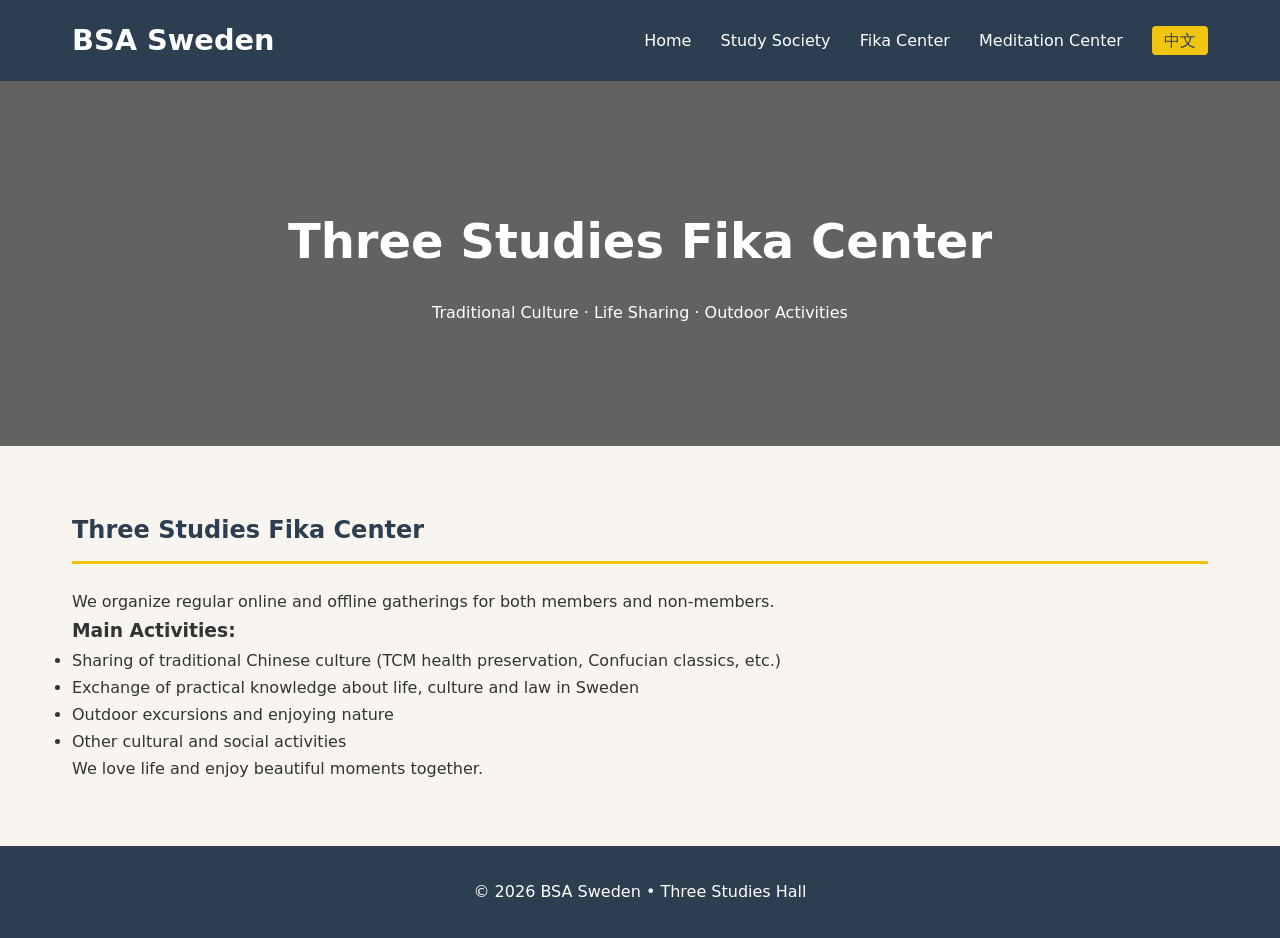
==== en-fika.html @ 6b348c85 "Create en-fika.html" ====
<!DOCTYPE html>
<html lang="en">
<head>
    <meta charset="UTF-8">
    <meta name="viewport" content="width=device-width, initial-scale=1.0">
    <title>Three Studies Fika - BSA Sweden</title>
    <link rel="stylesheet" href="css/style.css">
</head>
<body>
    <header>
        <nav>
            <div class="logo">BSA Sweden</div>
            <div class="nav-links">
                <a href="en.html">Home</a>
                <a href="en-study.html">Study Society</a>
                <a href="en-fika.html">Fika Center</a>
                <a href="en-meditation.html">Meditation Center</a>
                <a href="fika.html" class="lang-switch">中文</a>
            </div>
        </nav>
    </header>

    <section class="hero">
        <h1>Three Studies Fika Center</h1>
        <p>Traditional Culture · Life Sharing · Outdoor Activities</p>
    </section>

    <main>
        <section>
            <h2>Three Studies Fika Center</h2>
            <p>We organize regular online and offline gatherings for both members and non-members.</p>
            
            <h3>Main Activities:</h3>
            <ul>
                <li>Sharing of traditional Chinese culture (TCM health preservation, Confucian classics, etc.)</li>
                <li>Exchange of practical knowledge about life, culture and law in Sweden</li>
                <li>Outdoor excursions and enjoying nature</li>
                <li>Other cultural and social activities</li>
            </ul>
            
            <p>We love life and enjoy beautiful moments together.</p>
        </section>
    </main>

    <footer>
        <p>&copy; 2026 BSA Sweden • Three Studies Hall</p>
    </footer>
</body>
</html>
---- css/style.css ----
* {
    margin: 0;
    padding: 0;
    box-sizing: border-box;
}

body {
    font-family: 'Segoe UI', system-ui, sans-serif;
    line-height: 1.7;
    color: #333;
    background: #f8f5f0;
}

header {
    background: #2c3e50;
    color: white;
    padding: 1rem 0;
    position: sticky;
    top: 0;
    z-index: 100;
}

nav {
    max-width: 1200px;
    margin: 0 auto;
    display: flex;
    justify-content: space-between;
    align-items: center;
    padding: 0 2rem;
}

.logo {
    font-size: 1.8rem;
    font-weight: bold;
}

.nav-links a {
    color: white;
    text-decoration: none;
    margin-left: 1.5rem;
    font-weight: 500;
}

.nav-links a:hover {
    color: #f1c40f;
}

.hero {
    background: linear-gradient(rgba(0,0,0,0.6), rgba(0,0,0,0.6)), url('https://bsasweden.se/wp-content/uploads/2023/xx/hero.jpg') center/cover; /* 替换为实际图片 */
    color: white;
    text-align: center;
    padding: 120px 20px;
}

.hero h1 {
    font-size: 3rem;
    margin-bottom: 1rem;
}

main {
    max-width: 1200px;
    margin: 2rem auto;
    padding: 0 2rem;
}

section {
    margin-bottom: 4rem;
}

h2 {
    color: #2c3e50;
    border-bottom: 3px solid #f1c40f;
    padding-bottom: 10px;
    margin-bottom: 1.5rem;
}

.card {
    background: white;
    padding: 2rem;
    border-radius: 8px;
    box-shadow: 0 4px 12px rgba(0,0,0,0.1);
    margin-bottom: 1.5rem;
}

.card h3 {
    color: #2c3e50;
    margin-bottom: 1rem;
}

footer {
    background: #2c3e50;
    color: white;
    text-align: center;
    padding: 2rem;
    margin-top: 3rem;
}

.lang-switch {
    background: #f1c40f;
    color: #2c3e50 !important;
    padding: 5px 12px;
    border-radius: 4px;
}
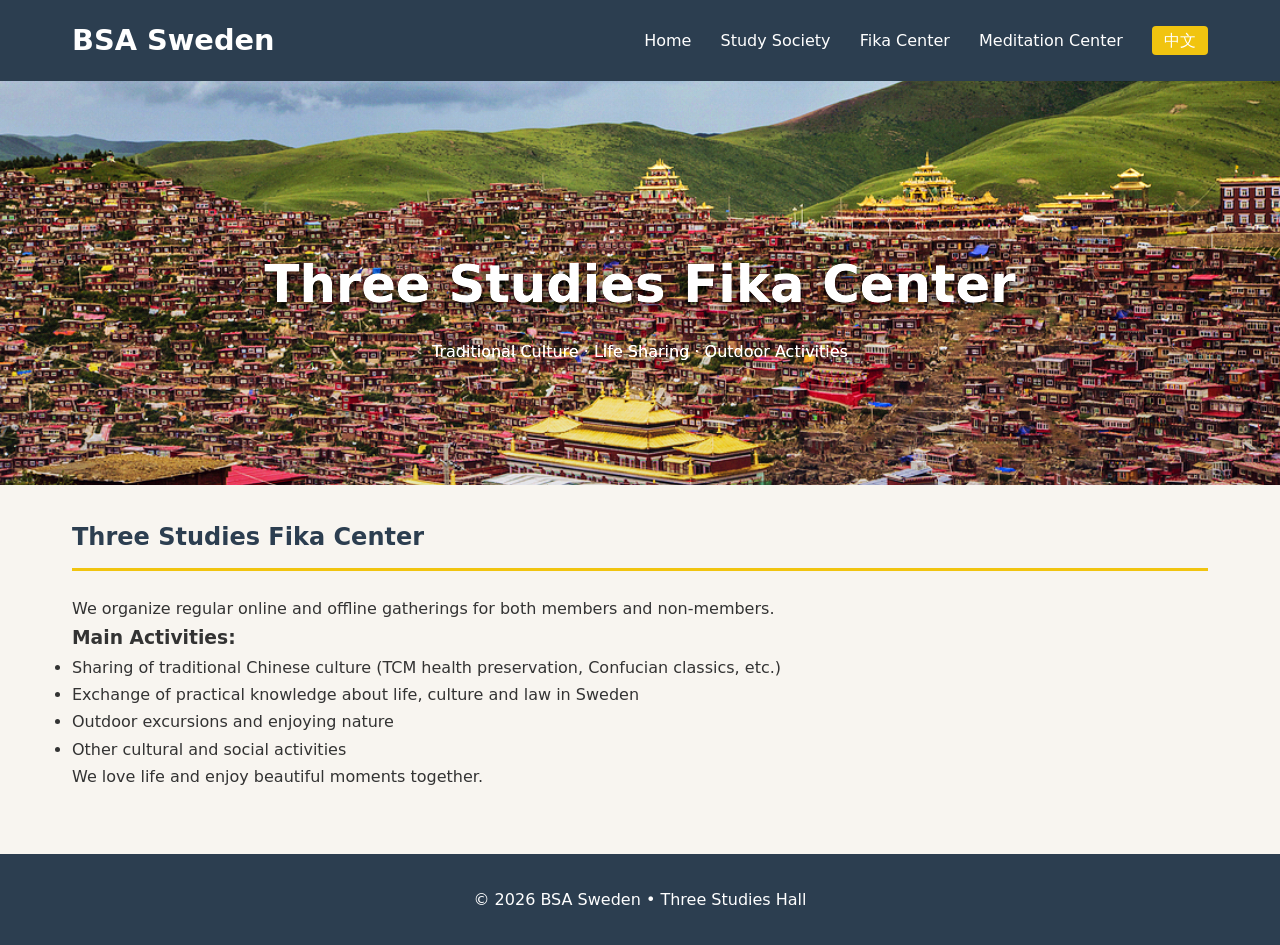
==== commit da519911: "Update en-fika.html" ====
--- a/en-fika.html
+++ b/en-fika.html
@@ -5,6 +5,25 @@
     <meta name="viewport" content="width=device-width, initial-scale=1.0">
     <title>Three Studies Fika - BSA Sweden</title>
     <link rel="stylesheet" href="css/style.css">
+<style>
+        .hero {
+    background: linear-gradient(rgba(30, 30, 30, 0.12), rgba(20, 20, 40, 0.25)), 
+                url('assets/logolarong.jpg') center/cover no-repeat;
+    color: white;
+    text-align: center;
+    padding: 160px 20px 120px;
+    margin-bottom: 2rem;
+    filter: brightness(1.15) contrast(1.05) saturate(1.15);
+}
+        .hero h1 {
+            font-size: 3.2rem;
+            text-shadow: 0 3px 10px rgba(0,0,0,0.9);
+            margin-bottom: 10px;
+        }
+        .nav-links a, .logo {
+            color: white !important;
+        }
+    </style>
 </head>
 <body>
     <header>
